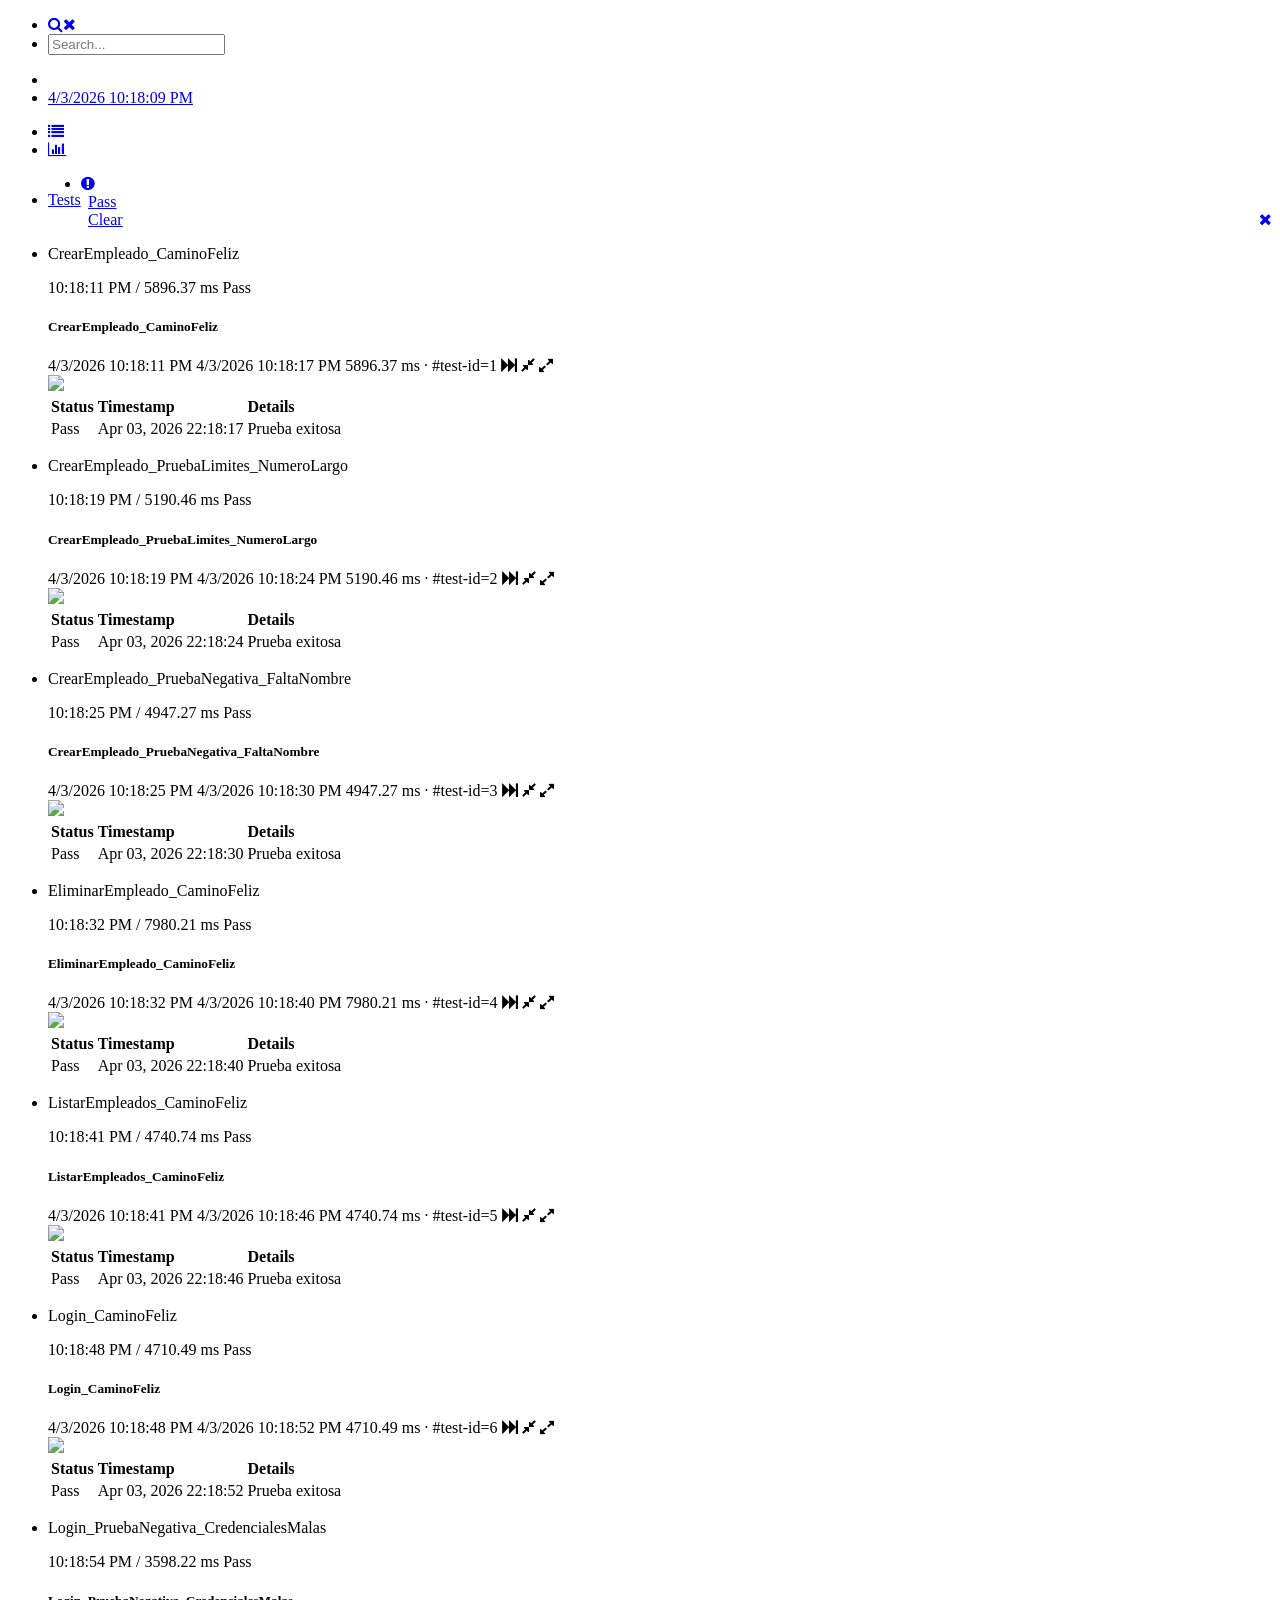
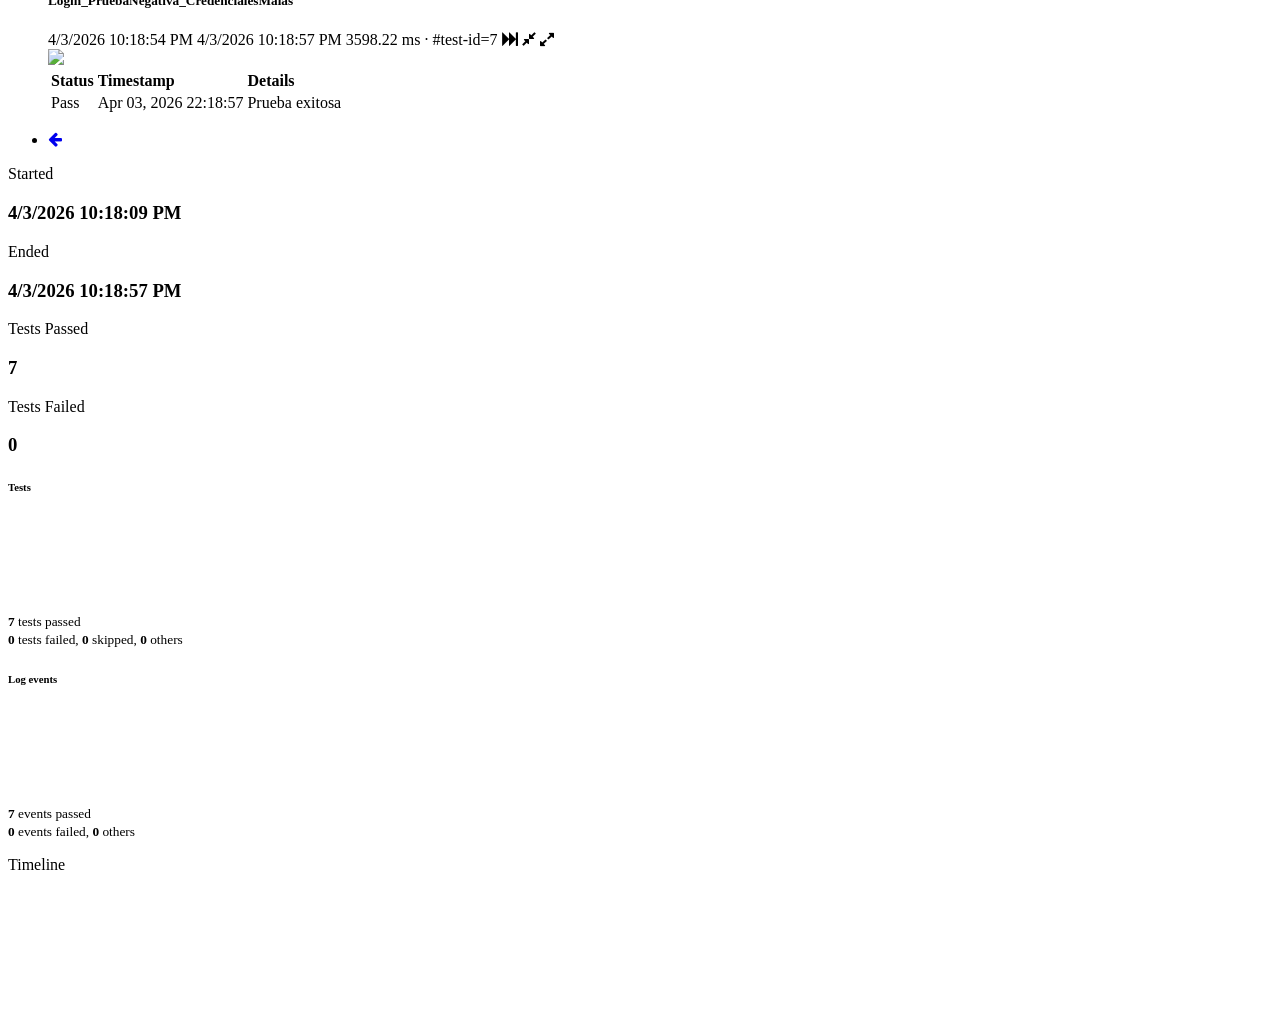
==== SeleniumTests/Reportes/Reporte_Tarea4.html @ df93e5d4 "Cree esta rama para mantener el repocitorio de la tarea tres y trabajar en el sin afectarlo" ====
<!DOCTYPE html>
<html>

<head>
 <meta charset="utf-8">
 <meta name="viewport" content="width=device-width, initial-scale=1, shrink-to-fit=no">
 <title></title>
 <link rel="apple-touch-icon" href="https://cdn.jsdelivr.net/gh/extent-framework/extent-github-cdn@c439bdbc7bade3d85af3b90e9e69c30ebc87445f/commons/img/logo.png">
 <link rel="shortcut icon" href="https://cdn.jsdelivr.net/gh/extent-framework/extent-github-cdn@c439bdbc7bade3d85af3b90e9e69c30ebc87445f/commons/img/logo.png">
 <link href="https://cdn.jsdelivr.net/gh/extent-framework/extent-github-cdn@78fa5a2421587b8228150e93142e5ba97178e85b/spark/css/spark-style.css" rel="stylesheet" />
 <link href="https://stackpath.bootstrapcdn.com/font-awesome/4.7.0/css/font-awesome.min.css" rel="stylesheet">
 <script src="https://cdn.jsdelivr.net/gh/extent-framework/extent-github-cdn@78fa5a2421587b8228150e93142e5ba97178e85b/spark/js/jsontree.js"></script>
 <style></style>
</head>
<body class="spa  standard">
 <div class="app">
  <div class="layout">
   <div class="header navbar">
 <div class="vheader">
  <div class="nav-logo">
   <a href="#">
	 <div class="logo" style="background-image: url('https://cdn.jsdelivr.net/gh/extent-framework/extent-github-cdn@c43b89d03a7c43dae8bb8f0f078bad1997af6b3b/commons/img/logo.png')"></div>
   </a>
  </div>
  <ul class="nav-left">
   <li class="search-box">
	<a class="search-toggle" href="#"><i class="search-icon fa fa-search"></i><i class="search-icon-close fa fa-close"></i></a>
   </li>
   <li class="search-input">
    <input id="search-tests" class="form-control" type="text" placeholder="Search...">
   </li>
  </ul>
  <ul class="nav-right">
   <li class="m-r-10"><a href="#"><span class="badge badge-primary"></span></a></li>
   <li class="m-r-10">
    <a href="#"><span class="badge badge-primary">4/3/2026 10:18:09 PM</span></a>
   </li>
  </ul>
 </div>
</div>
   <div class="side-nav">
 <div class="side-nav-inner">
  <ul class="side-nav-menu">
   <li class="nav-item dropdown" onclick="toggleView('test-view')">
    <a id="nav-test" class="dropdown-toggle" href="#">
     <span class="ico"><i class="fa fa-list"></i></span>
    </a>
   </li>
   <li class="nav-item dropdown" onclick="toggleView('dashboard-view')">
    <a id="nav-dashboard" class="dropdown-toggle" href="#">
     <span class="ico"><i class="fa fa-bar-chart"></i></span>
    </a>
   </li>
  </ul>
 </div>
</div>

   <div class="vcontainer">
    <div class="main-content">
     

<div class="test-wrapper row view test-view">
  <div class="test-list">
    <div class="test-list-tools">
      <ul class="tools pull-left">
        <li><a href="#"><span class="font-size-14">Tests</span></a></li>
      </ul>
      <ul class="tools text-right">
        <li class="dropdown">
          <a href="#" class="dropdown-toggle" data-toggle="dropdown"><i class="fa fa-exclamation-circle"></i></a>
          <ul id="status-toggle" class="dropdown-menu dropdown-md p-v-0">
 <a class="dropdown-item" status="pass" href="#"><span>Pass</span><span class="status success"></span></a>             <div class="dropdown-divider"></div>
            <a status="clear" class="dropdown-item" href="#"><span>Clear</span><span class="pull-right"><i class="fa fa-close"></i></span></a>
          </ul>
        </li>
      </ul>
    </div>
    <div class="test-list-wrapper scrollable">
      <ul class="test-list-item">
        <li class="test-item" status="pass" test-id="1"
          author=""
          tag=""
          device="">
          <div class="test-detail">
            <p class="name">CrearEmpleado_CaminoFeliz</p>
            <p class="text-sm">
              <span>10:18:11 PM</span> / <span>5896.37 ms</span>
              <span class="badge pass-bg log float-right">Pass</span>
            </p>
          </div>
          <div class="test-contents d-none">
            <div class="detail-head">
              <div class="p-v-10">
                <div class="info">
                  <h5 class="test-status text-pass">CrearEmpleado_CaminoFeliz</h5>
                  <span class='badge badge-success'>4/3/2026 10:18:11 PM</span>
                  <span class='badge badge-danger'>4/3/2026 10:18:17 PM</span>
                  <span class='badge badge-default'>5896.37 ms</span>
                  &middot; <span class='uri-anchor badge badge-default'>#test-id=1</span>
                  <span title='Skip to the next failed step' class='badge badge-danger pointer float-right ne ml-1'><i class="fa fa-fast-forward"></i></span>
                  <span title='Collapse all nodes' class='badge badge-default pointer float-right ct ml-1'><i class="fa fa-compress"></i></span>
                  <span title='Expand all nodes' class='badge badge-default pointer float-right et'><i class="fa fa-expand"></i></span>
                </div>
              </div>
            </div>


  <div class="row mb-3">
   <div class="col-md-3">
     <img data-featherlight='C:\Users\josias\source\repos\Tarea 3-4_P3\SeleniumTests\Reportes\CrearEmpleado_CaminoFeliz_221817.png' src="C:\Users\josias\source\repos\Tarea 3-4_P3\SeleniumTests\Reportes\CrearEmpleado_CaminoFeliz_221817.png">
  </div>
 </div>

<div class="detail-body mt-4">


<table class="table table-sm">
  <thead><tr><th class="status-col">Status</th><th class="timestamp-col">Timestamp</th><th class="details-col">Details</th></tr></thead>
  <tbody>
      <tr class="event-row">
        <td><span class="badge log pass-bg">Pass</span></td>
        <td>Apr 03, 2026 22:18:17</td>
        <td>
Prueba exitosa        </td>
      </tr>
  </tbody>
</table></div>
          </div>
        </li>
        <li class="test-item" status="pass" test-id="2"
          author=""
          tag=""
          device="">
          <div class="test-detail">
            <p class="name">CrearEmpleado_PruebaLimites_NumeroLargo</p>
            <p class="text-sm">
              <span>10:18:19 PM</span> / <span>5190.46 ms</span>
              <span class="badge pass-bg log float-right">Pass</span>
            </p>
          </div>
          <div class="test-contents d-none">
            <div class="detail-head">
              <div class="p-v-10">
                <div class="info">
                  <h5 class="test-status text-pass">CrearEmpleado_PruebaLimites_NumeroLargo</h5>
                  <span class='badge badge-success'>4/3/2026 10:18:19 PM</span>
                  <span class='badge badge-danger'>4/3/2026 10:18:24 PM</span>
                  <span class='badge badge-default'>5190.46 ms</span>
                  &middot; <span class='uri-anchor badge badge-default'>#test-id=2</span>
                  <span title='Skip to the next failed step' class='badge badge-danger pointer float-right ne ml-1'><i class="fa fa-fast-forward"></i></span>
                  <span title='Collapse all nodes' class='badge badge-default pointer float-right ct ml-1'><i class="fa fa-compress"></i></span>
                  <span title='Expand all nodes' class='badge badge-default pointer float-right et'><i class="fa fa-expand"></i></span>
                </div>
              </div>
            </div>


  <div class="row mb-3">
   <div class="col-md-3">
     <img data-featherlight='C:\Users\josias\source\repos\Tarea 3-4_P3\SeleniumTests\Reportes\CrearEmpleado_PruebaLimites_NumeroLargo_221824.png' src="C:\Users\josias\source\repos\Tarea 3-4_P3\SeleniumTests\Reportes\CrearEmpleado_PruebaLimites_NumeroLargo_221824.png">
  </div>
 </div>

<div class="detail-body mt-4">


<table class="table table-sm">
  <thead><tr><th class="status-col">Status</th><th class="timestamp-col">Timestamp</th><th class="details-col">Details</th></tr></thead>
  <tbody>
      <tr class="event-row">
        <td><span class="badge log pass-bg">Pass</span></td>
        <td>Apr 03, 2026 22:18:24</td>
        <td>
Prueba exitosa        </td>
      </tr>
  </tbody>
</table></div>
          </div>
        </li>
        <li class="test-item" status="pass" test-id="3"
          author=""
          tag=""
          device="">
          <div class="test-detail">
            <p class="name">CrearEmpleado_PruebaNegativa_FaltaNombre</p>
            <p class="text-sm">
              <span>10:18:25 PM</span> / <span>4947.27 ms</span>
              <span class="badge pass-bg log float-right">Pass</span>
            </p>
          </div>
          <div class="test-contents d-none">
            <div class="detail-head">
              <div class="p-v-10">
                <div class="info">
                  <h5 class="test-status text-pass">CrearEmpleado_PruebaNegativa_FaltaNombre</h5>
                  <span class='badge badge-success'>4/3/2026 10:18:25 PM</span>
                  <span class='badge badge-danger'>4/3/2026 10:18:30 PM</span>
                  <span class='badge badge-default'>4947.27 ms</span>
                  &middot; <span class='uri-anchor badge badge-default'>#test-id=3</span>
                  <span title='Skip to the next failed step' class='badge badge-danger pointer float-right ne ml-1'><i class="fa fa-fast-forward"></i></span>
                  <span title='Collapse all nodes' class='badge badge-default pointer float-right ct ml-1'><i class="fa fa-compress"></i></span>
                  <span title='Expand all nodes' class='badge badge-default pointer float-right et'><i class="fa fa-expand"></i></span>
                </div>
              </div>
            </div>


  <div class="row mb-3">
   <div class="col-md-3">
     <img data-featherlight='C:\Users\josias\source\repos\Tarea 3-4_P3\SeleniumTests\Reportes\CrearEmpleado_PruebaNegativa_FaltaNombre_221830.png' src="C:\Users\josias\source\repos\Tarea 3-4_P3\SeleniumTests\Reportes\CrearEmpleado_PruebaNegativa_FaltaNombre_221830.png">
  </div>
 </div>

<div class="detail-body mt-4">


<table class="table table-sm">
  <thead><tr><th class="status-col">Status</th><th class="timestamp-col">Timestamp</th><th class="details-col">Details</th></tr></thead>
  <tbody>
      <tr class="event-row">
        <td><span class="badge log pass-bg">Pass</span></td>
        <td>Apr 03, 2026 22:18:30</td>
        <td>
Prueba exitosa        </td>
      </tr>
  </tbody>
</table></div>
          </div>
        </li>
        <li class="test-item" status="pass" test-id="4"
          author=""
          tag=""
          device="">
          <div class="test-detail">
            <p class="name">EliminarEmpleado_CaminoFeliz</p>
            <p class="text-sm">
              <span>10:18:32 PM</span> / <span>7980.21 ms</span>
              <span class="badge pass-bg log float-right">Pass</span>
            </p>
          </div>
          <div class="test-contents d-none">
            <div class="detail-head">
              <div class="p-v-10">
                <div class="info">
                  <h5 class="test-status text-pass">EliminarEmpleado_CaminoFeliz</h5>
                  <span class='badge badge-success'>4/3/2026 10:18:32 PM</span>
                  <span class='badge badge-danger'>4/3/2026 10:18:40 PM</span>
                  <span class='badge badge-default'>7980.21 ms</span>
                  &middot; <span class='uri-anchor badge badge-default'>#test-id=4</span>
                  <span title='Skip to the next failed step' class='badge badge-danger pointer float-right ne ml-1'><i class="fa fa-fast-forward"></i></span>
                  <span title='Collapse all nodes' class='badge badge-default pointer float-right ct ml-1'><i class="fa fa-compress"></i></span>
                  <span title='Expand all nodes' class='badge badge-default pointer float-right et'><i class="fa fa-expand"></i></span>
                </div>
              </div>
            </div>


  <div class="row mb-3">
   <div class="col-md-3">
     <img data-featherlight='C:\Users\josias\source\repos\Tarea 3-4_P3\SeleniumTests\Reportes\EliminarEmpleado_CaminoFeliz_221840.png' src="C:\Users\josias\source\repos\Tarea 3-4_P3\SeleniumTests\Reportes\EliminarEmpleado_CaminoFeliz_221840.png">
  </div>
 </div>

<div class="detail-body mt-4">


<table class="table table-sm">
  <thead><tr><th class="status-col">Status</th><th class="timestamp-col">Timestamp</th><th class="details-col">Details</th></tr></thead>
  <tbody>
      <tr class="event-row">
        <td><span class="badge log pass-bg">Pass</span></td>
        <td>Apr 03, 2026 22:18:40</td>
        <td>
Prueba exitosa        </td>
      </tr>
  </tbody>
</table></div>
          </div>
        </li>
        <li class="test-item" status="pass" test-id="5"
          author=""
          tag=""
          device="">
          <div class="test-detail">
            <p class="name">ListarEmpleados_CaminoFeliz</p>
            <p class="text-sm">
              <span>10:18:41 PM</span> / <span>4740.74 ms</span>
              <span class="badge pass-bg log float-right">Pass</span>
            </p>
          </div>
          <div class="test-contents d-none">
            <div class="detail-head">
              <div class="p-v-10">
                <div class="info">
                  <h5 class="test-status text-pass">ListarEmpleados_CaminoFeliz</h5>
                  <span class='badge badge-success'>4/3/2026 10:18:41 PM</span>
                  <span class='badge badge-danger'>4/3/2026 10:18:46 PM</span>
                  <span class='badge badge-default'>4740.74 ms</span>
                  &middot; <span class='uri-anchor badge badge-default'>#test-id=5</span>
                  <span title='Skip to the next failed step' class='badge badge-danger pointer float-right ne ml-1'><i class="fa fa-fast-forward"></i></span>
                  <span title='Collapse all nodes' class='badge badge-default pointer float-right ct ml-1'><i class="fa fa-compress"></i></span>
                  <span title='Expand all nodes' class='badge badge-default pointer float-right et'><i class="fa fa-expand"></i></span>
                </div>
              </div>
            </div>


  <div class="row mb-3">
   <div class="col-md-3">
     <img data-featherlight='C:\Users\josias\source\repos\Tarea 3-4_P3\SeleniumTests\Reportes\ListarEmpleados_CaminoFeliz_221846.png' src="C:\Users\josias\source\repos\Tarea 3-4_P3\SeleniumTests\Reportes\ListarEmpleados_CaminoFeliz_221846.png">
  </div>
 </div>

<div class="detail-body mt-4">


<table class="table table-sm">
  <thead><tr><th class="status-col">Status</th><th class="timestamp-col">Timestamp</th><th class="details-col">Details</th></tr></thead>
  <tbody>
      <tr class="event-row">
        <td><span class="badge log pass-bg">Pass</span></td>
        <td>Apr 03, 2026 22:18:46</td>
        <td>
Prueba exitosa        </td>
      </tr>
  </tbody>
</table></div>
          </div>
        </li>
        <li class="test-item" status="pass" test-id="6"
          author=""
          tag=""
          device="">
          <div class="test-detail">
            <p class="name">Login_CaminoFeliz</p>
            <p class="text-sm">
              <span>10:18:48 PM</span> / <span>4710.49 ms</span>
              <span class="badge pass-bg log float-right">Pass</span>
            </p>
          </div>
          <div class="test-contents d-none">
            <div class="detail-head">
              <div class="p-v-10">
                <div class="info">
                  <h5 class="test-status text-pass">Login_CaminoFeliz</h5>
                  <span class='badge badge-success'>4/3/2026 10:18:48 PM</span>
                  <span class='badge badge-danger'>4/3/2026 10:18:52 PM</span>
                  <span class='badge badge-default'>4710.49 ms</span>
                  &middot; <span class='uri-anchor badge badge-default'>#test-id=6</span>
                  <span title='Skip to the next failed step' class='badge badge-danger pointer float-right ne ml-1'><i class="fa fa-fast-forward"></i></span>
                  <span title='Collapse all nodes' class='badge badge-default pointer float-right ct ml-1'><i class="fa fa-compress"></i></span>
                  <span title='Expand all nodes' class='badge badge-default pointer float-right et'><i class="fa fa-expand"></i></span>
                </div>
              </div>
            </div>


  <div class="row mb-3">
   <div class="col-md-3">
     <img data-featherlight='C:\Users\josias\source\repos\Tarea 3-4_P3\SeleniumTests\Reportes\Login_CaminoFeliz_221852.png' src="C:\Users\josias\source\repos\Tarea 3-4_P3\SeleniumTests\Reportes\Login_CaminoFeliz_221852.png">
  </div>
 </div>

<div class="detail-body mt-4">


<table class="table table-sm">
  <thead><tr><th class="status-col">Status</th><th class="timestamp-col">Timestamp</th><th class="details-col">Details</th></tr></thead>
  <tbody>
      <tr class="event-row">
        <td><span class="badge log pass-bg">Pass</span></td>
        <td>Apr 03, 2026 22:18:52</td>
        <td>
Prueba exitosa        </td>
      </tr>
  </tbody>
</table></div>
          </div>
        </li>
        <li class="test-item" status="pass" test-id="7"
          author=""
          tag=""
          device="">
          <div class="test-detail">
            <p class="name">Login_PruebaNegativa_CredencialesMalas</p>
            <p class="text-sm">
              <span>10:18:54 PM</span> / <span>3598.22 ms</span>
              <span class="badge pass-bg log float-right">Pass</span>
            </p>
          </div>
          <div class="test-contents d-none">
            <div class="detail-head">
              <div class="p-v-10">
                <div class="info">
                  <h5 class="test-status text-pass">Login_PruebaNegativa_CredencialesMalas</h5>
                  <span class='badge badge-success'>4/3/2026 10:18:54 PM</span>
                  <span class='badge badge-danger'>4/3/2026 10:18:57 PM</span>
                  <span class='badge badge-default'>3598.22 ms</span>
                  &middot; <span class='uri-anchor badge badge-default'>#test-id=7</span>
                  <span title='Skip to the next failed step' class='badge badge-danger pointer float-right ne ml-1'><i class="fa fa-fast-forward"></i></span>
                  <span title='Collapse all nodes' class='badge badge-default pointer float-right ct ml-1'><i class="fa fa-compress"></i></span>
                  <span title='Expand all nodes' class='badge badge-default pointer float-right et'><i class="fa fa-expand"></i></span>
                </div>
              </div>
            </div>


  <div class="row mb-3">
   <div class="col-md-3">
     <img data-featherlight='C:\Users\josias\source\repos\Tarea 3-4_P3\SeleniumTests\Reportes\Login_PruebaNegativa_CredencialesMalas_221857.png' src="C:\Users\josias\source\repos\Tarea 3-4_P3\SeleniumTests\Reportes\Login_PruebaNegativa_CredencialesMalas_221857.png">
  </div>
 </div>

<div class="detail-body mt-4">


<table class="table table-sm">
  <thead><tr><th class="status-col">Status</th><th class="timestamp-col">Timestamp</th><th class="details-col">Details</th></tr></thead>
  <tbody>
      <tr class="event-row">
        <td><span class="badge log pass-bg">Pass</span></td>
        <td>Apr 03, 2026 22:18:57</td>
        <td>
Prueba exitosa        </td>
      </tr>
  </tbody>
</table></div>
          </div>
        </li>
      </ul>
    </div>
  </div>
  <div class="test-content scrollable">
    <div class="test-content-tools">
      <ul><li><a class="back-to-test" href="#"><i class="fa fa-arrow-left"></i></a></li></ul>
    </div>
    <div class="test-content-detail"><div class="detail-body"></div></div>
  </div>
</div>

     

<div class="container-fluid p-4 view dashboard-view">
  <div class="row">
    <div class="col-md-3">
      <div class="card"><div class="card-body">
          <p class="m-b-0">Started</p>
          <h3>4/3/2026 10:18:09 PM</h3>
      </div></div>
    </div>
    <div class="col-md-3">
      <div class="card"><div class="card-body">
          <p class="m-b-0">Ended</p>
          <h3>4/3/2026 10:18:57 PM</h3>
      </div></div>
    </div>
    <div class="col-md-3">
      <div class="card"><div class="card-body">
          <p class="m-b-0 text-pass">Tests Passed</p>
          <h3>7</h3>
      </div></div>
    </div>
    <div class="col-md-3">
      <div class="card"><div class="card-body">
          <p class="m-b-0 text-fail">Tests Failed</p>
          <h3>0</h3>
      </div></div>
    </div>
  </div>
  <div class="row">
    <div class="col-md-6">
      <div class="card">
        <div class="card-header">
          <h6 class="card-title">Tests</h6>
        </div>
        <div class="card-body">
          <div class="">
            <canvas id='parent-analysis' width='115' height='90'></canvas>
          </div>
        </div>
        <div class="card-footer">
          <div><small data-tooltip='1%'>
            <b>7</b> tests passed
            </small>
          </div>
          <div>
            <small data-tooltip='0%'><b>0</b> tests failed, 
            <b>0</b> skipped, <b data-tooltip='0%'>0</b> others
            </small>
          </div>
        </div>
      </div>
    </div>
    <div class="col-md-6">
      <div class="card">
        <div class="card-header">
          <h6 class="card-title">Log events</h6>
        </div>
        <div class="card-body">
          <div class="">
            <canvas id='events-analysis' width='115' height='90'></canvas>
          </div>
        </div>
        <div class="card-footer">
          <div><small data-tooltip='1%'><b>7</b> events passed</small></div>
          <div>
            <small data-tooltip='0%'><b>0</b> events failed, 
            <b data-tooltip='%'>0</b> others
            </small>
          </div>
        </div>
      </div>
    </div>
  </div>
  <div class="row"><div class="col-md-12">
    <div class="card"><div class="card-header"><p>Timeline</p></div>
      <div class="card-body pt-0"><div>
        <canvas id="timeline" height="120"></canvas>
      </div></div>
    </div>
  </div></div>
  <script>
	var timeline = { "CrearEmpleado_CaminoFeliz":5896.3708,"CrearEmpleado_PruebaLimites_NumeroLargo":5190.4565,"CrearEmpleado_PruebaNegativa_FaltaNombre":4947.2673,"EliminarEmpleado_CaminoFeliz":7980.2095,"ListarEmpleados_CaminoFeliz":4740.7435,"Login_CaminoFeliz":4710.4856,"Login_PruebaNegativa_CredencialesMalas":3598.2195 };
  </script>
  <div class="row">
  </div>
</div>
<script>
  var statusGroup = {
    parentCount: 7,
    childCount: 0,
    grandChildCount: 0,
    eventsCount: 7,

passParent:7,failParent:0,warningParent:0,skipParent:0,    
passChild:0,failChild:0,warningChild:0,skipChild:0,infoChild:0,    
passGrandChild:0,failGrandChild:0,warningGrandChild:0,skipGrandChild:0,infoGrandChild:0,    
passEvents:7,failEvents:0,warningEvents:0,skipEvents:0,infoEvents:0,  };
</script>

    </div>
   </div>
  </div>
 </div>
 <script src="https://cdn.jsdelivr.net/gh/extent-framework/extent-github-cdn@c439bdbc7bade3d85af3b90e9e69c30ebc87445f/spark/js/spark-script.js"></script>
<script type='text/javascript'></script>
</body>
</html>
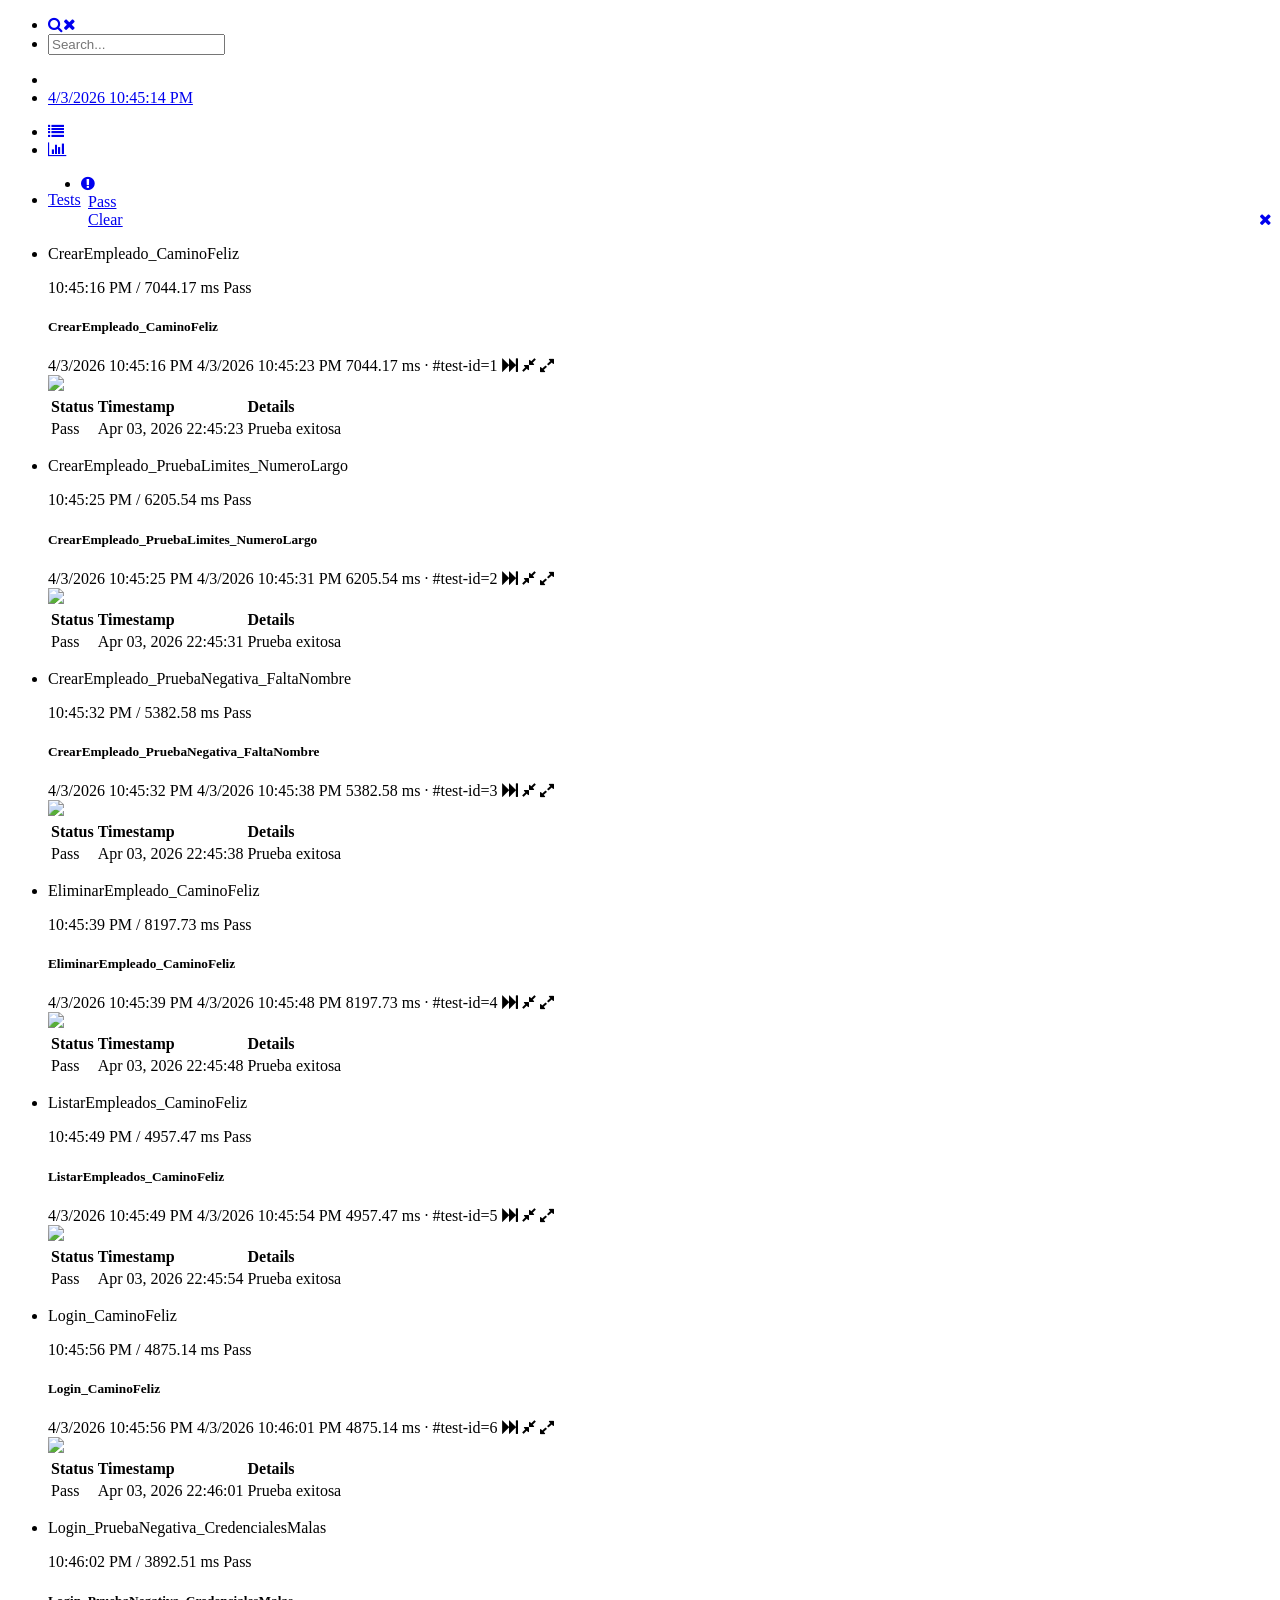
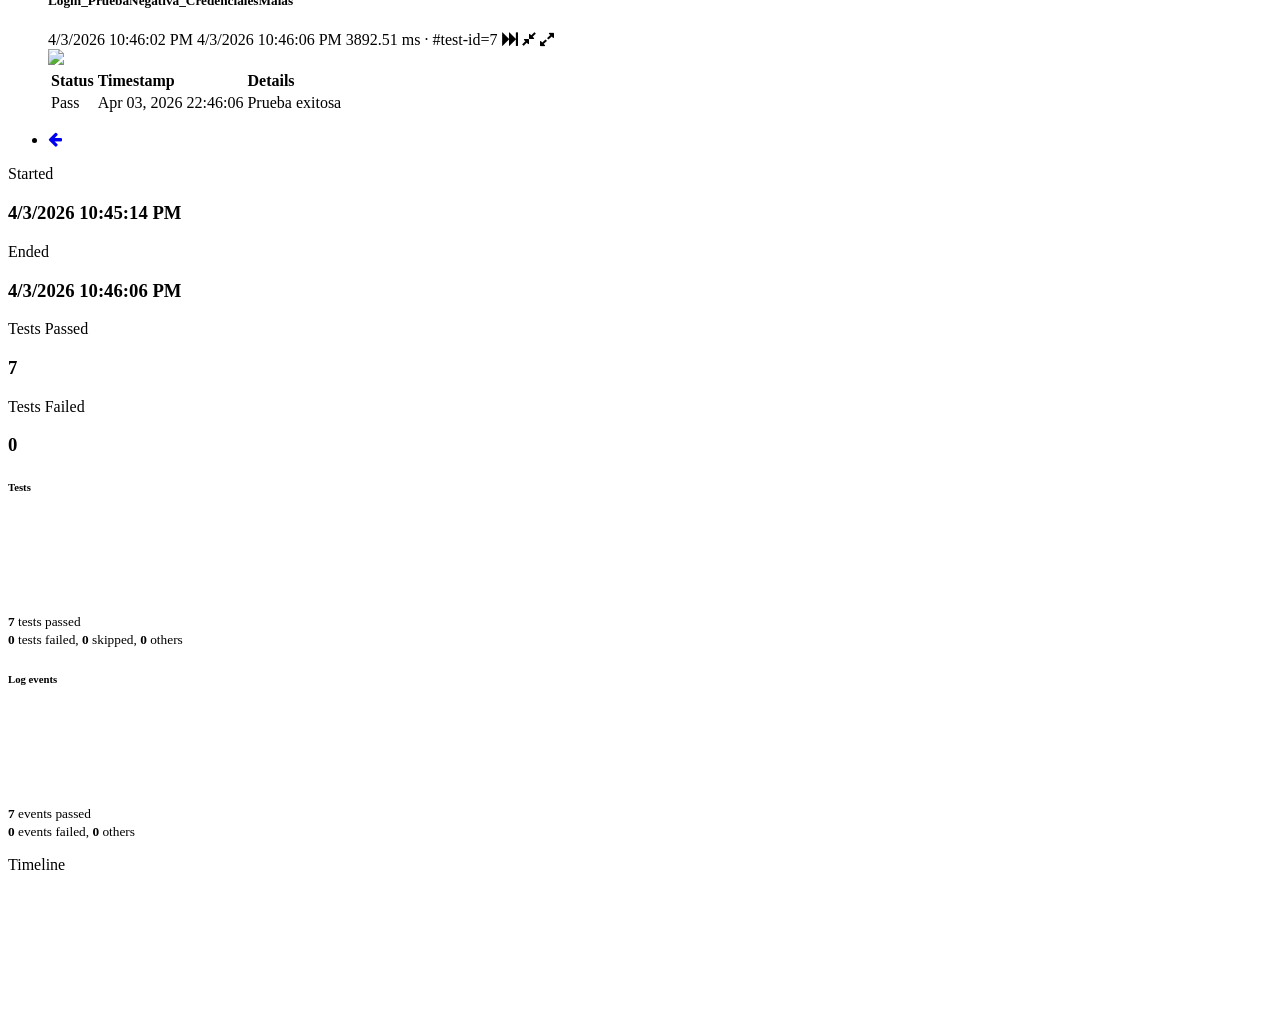
==== commit c7534fad: "agreando nuevas funcionalidades a un nuevo proyecto" ====
--- a/SeleniumTests/Reportes/Reporte_Tarea4.html
+++ b/SeleniumTests/Reportes/Reporte_Tarea4.html
@@ -35,7 +35,7 @@
   <ul class="nav-right">
    <li class="m-r-10"><a href="#"><span class="badge badge-primary"></span></a></li>
    <li class="m-r-10">
-    <a href="#"><span class="badge badge-primary">4/3/2026 10:18:09 PM</span></a>
+    <a href="#"><span class="badge badge-primary">4/3/2026 10:45:14 PM</span></a>
    </li>
   </ul>
  </div>
@@ -86,7 +86,7 @@
           <div class="test-detail">
             <p class="name">CrearEmpleado_CaminoFeliz</p>
             <p class="text-sm">
-              <span>10:18:11 PM</span> / <span>5896.37 ms</span>
+              <span>10:45:16 PM</span> / <span>7044.17 ms</span>
               <span class="badge pass-bg log float-right">Pass</span>
             </p>
           </div>
@@ -95,9 +95,9 @@
               <div class="p-v-10">
                 <div class="info">
                   <h5 class="test-status text-pass">CrearEmpleado_CaminoFeliz</h5>
-                  <span class='badge badge-success'>4/3/2026 10:18:11 PM</span>
-                  <span class='badge badge-danger'>4/3/2026 10:18:17 PM</span>
-                  <span class='badge badge-default'>5896.37 ms</span>
+                  <span class='badge badge-success'>4/3/2026 10:45:16 PM</span>
+                  <span class='badge badge-danger'>4/3/2026 10:45:23 PM</span>
+                  <span class='badge badge-default'>7044.17 ms</span>
                   &middot; <span class='uri-anchor badge badge-default'>#test-id=1</span>
                   <span title='Skip to the next failed step' class='badge badge-danger pointer float-right ne ml-1'><i class="fa fa-fast-forward"></i></span>
                   <span title='Collapse all nodes' class='badge badge-default pointer float-right ct ml-1'><i class="fa fa-compress"></i></span>
@@ -109,19 +109,19 @@
 
   <div class="row mb-3">
    <div class="col-md-3">
-     <img data-featherlight='C:\Users\josias\source\repos\Tarea 3-4_P3\SeleniumTests\Reportes\CrearEmpleado_CaminoFeliz_221817.png' src="C:\Users\josias\source\repos\Tarea 3-4_P3\SeleniumTests\Reportes\CrearEmpleado_CaminoFeliz_221817.png">
-  </div>
- </div>
-
-<div class="detail-body mt-4">
-
-
-<table class="table table-sm">
-  <thead><tr><th class="status-col">Status</th><th class="timestamp-col">Timestamp</th><th class="details-col">Details</th></tr></thead>
-  <tbody>
-      <tr class="event-row">
-        <td><span class="badge log pass-bg">Pass</span></td>
-        <td>Apr 03, 2026 22:18:17</td>
+     <img data-featherlight='C:\Users\josias\source\repos\Tarea 3-4_P3\SeleniumTests\Reportes\CrearEmpleado_CaminoFeliz_224523.png' src="C:\Users\josias\source\repos\Tarea 3-4_P3\SeleniumTests\Reportes\CrearEmpleado_CaminoFeliz_224523.png">
+  </div>
+ </div>
+
+<div class="detail-body mt-4">
+
+
+<table class="table table-sm">
+  <thead><tr><th class="status-col">Status</th><th class="timestamp-col">Timestamp</th><th class="details-col">Details</th></tr></thead>
+  <tbody>
+      <tr class="event-row">
+        <td><span class="badge log pass-bg">Pass</span></td>
+        <td>Apr 03, 2026 22:45:23</td>
         <td>
 Prueba exitosa        </td>
       </tr>
@@ -136,7 +136,7 @@
           <div class="test-detail">
             <p class="name">CrearEmpleado_PruebaLimites_NumeroLargo</p>
             <p class="text-sm">
-              <span>10:18:19 PM</span> / <span>5190.46 ms</span>
+              <span>10:45:25 PM</span> / <span>6205.54 ms</span>
               <span class="badge pass-bg log float-right">Pass</span>
             </p>
           </div>
@@ -145,9 +145,9 @@
               <div class="p-v-10">
                 <div class="info">
                   <h5 class="test-status text-pass">CrearEmpleado_PruebaLimites_NumeroLargo</h5>
-                  <span class='badge badge-success'>4/3/2026 10:18:19 PM</span>
-                  <span class='badge badge-danger'>4/3/2026 10:18:24 PM</span>
-                  <span class='badge badge-default'>5190.46 ms</span>
+                  <span class='badge badge-success'>4/3/2026 10:45:25 PM</span>
+                  <span class='badge badge-danger'>4/3/2026 10:45:31 PM</span>
+                  <span class='badge badge-default'>6205.54 ms</span>
                   &middot; <span class='uri-anchor badge badge-default'>#test-id=2</span>
                   <span title='Skip to the next failed step' class='badge badge-danger pointer float-right ne ml-1'><i class="fa fa-fast-forward"></i></span>
                   <span title='Collapse all nodes' class='badge badge-default pointer float-right ct ml-1'><i class="fa fa-compress"></i></span>
@@ -159,19 +159,19 @@
 
   <div class="row mb-3">
    <div class="col-md-3">
-     <img data-featherlight='C:\Users\josias\source\repos\Tarea 3-4_P3\SeleniumTests\Reportes\CrearEmpleado_PruebaLimites_NumeroLargo_221824.png' src="C:\Users\josias\source\repos\Tarea 3-4_P3\SeleniumTests\Reportes\CrearEmpleado_PruebaLimites_NumeroLargo_221824.png">
-  </div>
- </div>
-
-<div class="detail-body mt-4">
-
-
-<table class="table table-sm">
-  <thead><tr><th class="status-col">Status</th><th class="timestamp-col">Timestamp</th><th class="details-col">Details</th></tr></thead>
-  <tbody>
-      <tr class="event-row">
-        <td><span class="badge log pass-bg">Pass</span></td>
-        <td>Apr 03, 2026 22:18:24</td>
+     <img data-featherlight='C:\Users\josias\source\repos\Tarea 3-4_P3\SeleniumTests\Reportes\CrearEmpleado_PruebaLimites_NumeroLargo_224531.png' src="C:\Users\josias\source\repos\Tarea 3-4_P3\SeleniumTests\Reportes\CrearEmpleado_PruebaLimites_NumeroLargo_224531.png">
+  </div>
+ </div>
+
+<div class="detail-body mt-4">
+
+
+<table class="table table-sm">
+  <thead><tr><th class="status-col">Status</th><th class="timestamp-col">Timestamp</th><th class="details-col">Details</th></tr></thead>
+  <tbody>
+      <tr class="event-row">
+        <td><span class="badge log pass-bg">Pass</span></td>
+        <td>Apr 03, 2026 22:45:31</td>
         <td>
 Prueba exitosa        </td>
       </tr>
@@ -186,7 +186,7 @@
           <div class="test-detail">
             <p class="name">CrearEmpleado_PruebaNegativa_FaltaNombre</p>
             <p class="text-sm">
-              <span>10:18:25 PM</span> / <span>4947.27 ms</span>
+              <span>10:45:32 PM</span> / <span>5382.58 ms</span>
               <span class="badge pass-bg log float-right">Pass</span>
             </p>
           </div>
@@ -195,9 +195,9 @@
               <div class="p-v-10">
                 <div class="info">
                   <h5 class="test-status text-pass">CrearEmpleado_PruebaNegativa_FaltaNombre</h5>
-                  <span class='badge badge-success'>4/3/2026 10:18:25 PM</span>
-                  <span class='badge badge-danger'>4/3/2026 10:18:30 PM</span>
-                  <span class='badge badge-default'>4947.27 ms</span>
+                  <span class='badge badge-success'>4/3/2026 10:45:32 PM</span>
+                  <span class='badge badge-danger'>4/3/2026 10:45:38 PM</span>
+                  <span class='badge badge-default'>5382.58 ms</span>
                   &middot; <span class='uri-anchor badge badge-default'>#test-id=3</span>
                   <span title='Skip to the next failed step' class='badge badge-danger pointer float-right ne ml-1'><i class="fa fa-fast-forward"></i></span>
                   <span title='Collapse all nodes' class='badge badge-default pointer float-right ct ml-1'><i class="fa fa-compress"></i></span>
@@ -209,19 +209,19 @@
 
   <div class="row mb-3">
    <div class="col-md-3">
-     <img data-featherlight='C:\Users\josias\source\repos\Tarea 3-4_P3\SeleniumTests\Reportes\CrearEmpleado_PruebaNegativa_FaltaNombre_221830.png' src="C:\Users\josias\source\repos\Tarea 3-4_P3\SeleniumTests\Reportes\CrearEmpleado_PruebaNegativa_FaltaNombre_221830.png">
-  </div>
- </div>
-
-<div class="detail-body mt-4">
-
-
-<table class="table table-sm">
-  <thead><tr><th class="status-col">Status</th><th class="timestamp-col">Timestamp</th><th class="details-col">Details</th></tr></thead>
-  <tbody>
-      <tr class="event-row">
-        <td><span class="badge log pass-bg">Pass</span></td>
-        <td>Apr 03, 2026 22:18:30</td>
+     <img data-featherlight='C:\Users\josias\source\repos\Tarea 3-4_P3\SeleniumTests\Reportes\CrearEmpleado_PruebaNegativa_FaltaNombre_224538.png' src="C:\Users\josias\source\repos\Tarea 3-4_P3\SeleniumTests\Reportes\CrearEmpleado_PruebaNegativa_FaltaNombre_224538.png">
+  </div>
+ </div>
+
+<div class="detail-body mt-4">
+
+
+<table class="table table-sm">
+  <thead><tr><th class="status-col">Status</th><th class="timestamp-col">Timestamp</th><th class="details-col">Details</th></tr></thead>
+  <tbody>
+      <tr class="event-row">
+        <td><span class="badge log pass-bg">Pass</span></td>
+        <td>Apr 03, 2026 22:45:38</td>
         <td>
 Prueba exitosa        </td>
       </tr>
@@ -236,7 +236,7 @@
           <div class="test-detail">
             <p class="name">EliminarEmpleado_CaminoFeliz</p>
             <p class="text-sm">
-              <span>10:18:32 PM</span> / <span>7980.21 ms</span>
+              <span>10:45:39 PM</span> / <span>8197.73 ms</span>
               <span class="badge pass-bg log float-right">Pass</span>
             </p>
           </div>
@@ -245,9 +245,9 @@
               <div class="p-v-10">
                 <div class="info">
                   <h5 class="test-status text-pass">EliminarEmpleado_CaminoFeliz</h5>
-                  <span class='badge badge-success'>4/3/2026 10:18:32 PM</span>
-                  <span class='badge badge-danger'>4/3/2026 10:18:40 PM</span>
-                  <span class='badge badge-default'>7980.21 ms</span>
+                  <span class='badge badge-success'>4/3/2026 10:45:39 PM</span>
+                  <span class='badge badge-danger'>4/3/2026 10:45:48 PM</span>
+                  <span class='badge badge-default'>8197.73 ms</span>
                   &middot; <span class='uri-anchor badge badge-default'>#test-id=4</span>
                   <span title='Skip to the next failed step' class='badge badge-danger pointer float-right ne ml-1'><i class="fa fa-fast-forward"></i></span>
                   <span title='Collapse all nodes' class='badge badge-default pointer float-right ct ml-1'><i class="fa fa-compress"></i></span>
@@ -259,19 +259,19 @@
 
   <div class="row mb-3">
    <div class="col-md-3">
-     <img data-featherlight='C:\Users\josias\source\repos\Tarea 3-4_P3\SeleniumTests\Reportes\EliminarEmpleado_CaminoFeliz_221840.png' src="C:\Users\josias\source\repos\Tarea 3-4_P3\SeleniumTests\Reportes\EliminarEmpleado_CaminoFeliz_221840.png">
-  </div>
- </div>
-
-<div class="detail-body mt-4">
-
-
-<table class="table table-sm">
-  <thead><tr><th class="status-col">Status</th><th class="timestamp-col">Timestamp</th><th class="details-col">Details</th></tr></thead>
-  <tbody>
-      <tr class="event-row">
-        <td><span class="badge log pass-bg">Pass</span></td>
-        <td>Apr 03, 2026 22:18:40</td>
+     <img data-featherlight='C:\Users\josias\source\repos\Tarea 3-4_P3\SeleniumTests\Reportes\EliminarEmpleado_CaminoFeliz_224548.png' src="C:\Users\josias\source\repos\Tarea 3-4_P3\SeleniumTests\Reportes\EliminarEmpleado_CaminoFeliz_224548.png">
+  </div>
+ </div>
+
+<div class="detail-body mt-4">
+
+
+<table class="table table-sm">
+  <thead><tr><th class="status-col">Status</th><th class="timestamp-col">Timestamp</th><th class="details-col">Details</th></tr></thead>
+  <tbody>
+      <tr class="event-row">
+        <td><span class="badge log pass-bg">Pass</span></td>
+        <td>Apr 03, 2026 22:45:48</td>
         <td>
 Prueba exitosa        </td>
       </tr>
@@ -286,7 +286,7 @@
           <div class="test-detail">
             <p class="name">ListarEmpleados_CaminoFeliz</p>
             <p class="text-sm">
-              <span>10:18:41 PM</span> / <span>4740.74 ms</span>
+              <span>10:45:49 PM</span> / <span>4957.47 ms</span>
               <span class="badge pass-bg log float-right">Pass</span>
             </p>
           </div>
@@ -295,9 +295,9 @@
               <div class="p-v-10">
                 <div class="info">
                   <h5 class="test-status text-pass">ListarEmpleados_CaminoFeliz</h5>
-                  <span class='badge badge-success'>4/3/2026 10:18:41 PM</span>
-                  <span class='badge badge-danger'>4/3/2026 10:18:46 PM</span>
-                  <span class='badge badge-default'>4740.74 ms</span>
+                  <span class='badge badge-success'>4/3/2026 10:45:49 PM</span>
+                  <span class='badge badge-danger'>4/3/2026 10:45:54 PM</span>
+                  <span class='badge badge-default'>4957.47 ms</span>
                   &middot; <span class='uri-anchor badge badge-default'>#test-id=5</span>
                   <span title='Skip to the next failed step' class='badge badge-danger pointer float-right ne ml-1'><i class="fa fa-fast-forward"></i></span>
                   <span title='Collapse all nodes' class='badge badge-default pointer float-right ct ml-1'><i class="fa fa-compress"></i></span>
@@ -309,19 +309,19 @@
 
   <div class="row mb-3">
    <div class="col-md-3">
-     <img data-featherlight='C:\Users\josias\source\repos\Tarea 3-4_P3\SeleniumTests\Reportes\ListarEmpleados_CaminoFeliz_221846.png' src="C:\Users\josias\source\repos\Tarea 3-4_P3\SeleniumTests\Reportes\ListarEmpleados_CaminoFeliz_221846.png">
-  </div>
- </div>
-
-<div class="detail-body mt-4">
-
-
-<table class="table table-sm">
-  <thead><tr><th class="status-col">Status</th><th class="timestamp-col">Timestamp</th><th class="details-col">Details</th></tr></thead>
-  <tbody>
-      <tr class="event-row">
-        <td><span class="badge log pass-bg">Pass</span></td>
-        <td>Apr 03, 2026 22:18:46</td>
+     <img data-featherlight='C:\Users\josias\source\repos\Tarea 3-4_P3\SeleniumTests\Reportes\ListarEmpleados_CaminoFeliz_224554.png' src="C:\Users\josias\source\repos\Tarea 3-4_P3\SeleniumTests\Reportes\ListarEmpleados_CaminoFeliz_224554.png">
+  </div>
+ </div>
+
+<div class="detail-body mt-4">
+
+
+<table class="table table-sm">
+  <thead><tr><th class="status-col">Status</th><th class="timestamp-col">Timestamp</th><th class="details-col">Details</th></tr></thead>
+  <tbody>
+      <tr class="event-row">
+        <td><span class="badge log pass-bg">Pass</span></td>
+        <td>Apr 03, 2026 22:45:54</td>
         <td>
 Prueba exitosa        </td>
       </tr>
@@ -336,7 +336,7 @@
           <div class="test-detail">
             <p class="name">Login_CaminoFeliz</p>
             <p class="text-sm">
-              <span>10:18:48 PM</span> / <span>4710.49 ms</span>
+              <span>10:45:56 PM</span> / <span>4875.14 ms</span>
               <span class="badge pass-bg log float-right">Pass</span>
             </p>
           </div>
@@ -345,9 +345,9 @@
               <div class="p-v-10">
                 <div class="info">
                   <h5 class="test-status text-pass">Login_CaminoFeliz</h5>
-                  <span class='badge badge-success'>4/3/2026 10:18:48 PM</span>
-                  <span class='badge badge-danger'>4/3/2026 10:18:52 PM</span>
-                  <span class='badge badge-default'>4710.49 ms</span>
+                  <span class='badge badge-success'>4/3/2026 10:45:56 PM</span>
+                  <span class='badge badge-danger'>4/3/2026 10:46:01 PM</span>
+                  <span class='badge badge-default'>4875.14 ms</span>
                   &middot; <span class='uri-anchor badge badge-default'>#test-id=6</span>
                   <span title='Skip to the next failed step' class='badge badge-danger pointer float-right ne ml-1'><i class="fa fa-fast-forward"></i></span>
                   <span title='Collapse all nodes' class='badge badge-default pointer float-right ct ml-1'><i class="fa fa-compress"></i></span>
@@ -359,19 +359,19 @@
 
   <div class="row mb-3">
    <div class="col-md-3">
-     <img data-featherlight='C:\Users\josias\source\repos\Tarea 3-4_P3\SeleniumTests\Reportes\Login_CaminoFeliz_221852.png' src="C:\Users\josias\source\repos\Tarea 3-4_P3\SeleniumTests\Reportes\Login_CaminoFeliz_221852.png">
-  </div>
- </div>
-
-<div class="detail-body mt-4">
-
-
-<table class="table table-sm">
-  <thead><tr><th class="status-col">Status</th><th class="timestamp-col">Timestamp</th><th class="details-col">Details</th></tr></thead>
-  <tbody>
-      <tr class="event-row">
-        <td><span class="badge log pass-bg">Pass</span></td>
-        <td>Apr 03, 2026 22:18:52</td>
+     <img data-featherlight='C:\Users\josias\source\repos\Tarea 3-4_P3\SeleniumTests\Reportes\Login_CaminoFeliz_224601.png' src="C:\Users\josias\source\repos\Tarea 3-4_P3\SeleniumTests\Reportes\Login_CaminoFeliz_224601.png">
+  </div>
+ </div>
+
+<div class="detail-body mt-4">
+
+
+<table class="table table-sm">
+  <thead><tr><th class="status-col">Status</th><th class="timestamp-col">Timestamp</th><th class="details-col">Details</th></tr></thead>
+  <tbody>
+      <tr class="event-row">
+        <td><span class="badge log pass-bg">Pass</span></td>
+        <td>Apr 03, 2026 22:46:01</td>
         <td>
 Prueba exitosa        </td>
       </tr>
@@ -386,7 +386,7 @@
           <div class="test-detail">
             <p class="name">Login_PruebaNegativa_CredencialesMalas</p>
             <p class="text-sm">
-              <span>10:18:54 PM</span> / <span>3598.22 ms</span>
+              <span>10:46:02 PM</span> / <span>3892.51 ms</span>
               <span class="badge pass-bg log float-right">Pass</span>
             </p>
           </div>
@@ -395,9 +395,9 @@
               <div class="p-v-10">
                 <div class="info">
                   <h5 class="test-status text-pass">Login_PruebaNegativa_CredencialesMalas</h5>
-                  <span class='badge badge-success'>4/3/2026 10:18:54 PM</span>
-                  <span class='badge badge-danger'>4/3/2026 10:18:57 PM</span>
-                  <span class='badge badge-default'>3598.22 ms</span>
+                  <span class='badge badge-success'>4/3/2026 10:46:02 PM</span>
+                  <span class='badge badge-danger'>4/3/2026 10:46:06 PM</span>
+                  <span class='badge badge-default'>3892.51 ms</span>
                   &middot; <span class='uri-anchor badge badge-default'>#test-id=7</span>
                   <span title='Skip to the next failed step' class='badge badge-danger pointer float-right ne ml-1'><i class="fa fa-fast-forward"></i></span>
                   <span title='Collapse all nodes' class='badge badge-default pointer float-right ct ml-1'><i class="fa fa-compress"></i></span>
@@ -409,19 +409,19 @@
 
   <div class="row mb-3">
    <div class="col-md-3">
-     <img data-featherlight='C:\Users\josias\source\repos\Tarea 3-4_P3\SeleniumTests\Reportes\Login_PruebaNegativa_CredencialesMalas_221857.png' src="C:\Users\josias\source\repos\Tarea 3-4_P3\SeleniumTests\Reportes\Login_PruebaNegativa_CredencialesMalas_221857.png">
-  </div>
- </div>
-
-<div class="detail-body mt-4">
-
-
-<table class="table table-sm">
-  <thead><tr><th class="status-col">Status</th><th class="timestamp-col">Timestamp</th><th class="details-col">Details</th></tr></thead>
-  <tbody>
-      <tr class="event-row">
-        <td><span class="badge log pass-bg">Pass</span></td>
-        <td>Apr 03, 2026 22:18:57</td>
+     <img data-featherlight='C:\Users\josias\source\repos\Tarea 3-4_P3\SeleniumTests\Reportes\Login_PruebaNegativa_CredencialesMalas_224606.png' src="C:\Users\josias\source\repos\Tarea 3-4_P3\SeleniumTests\Reportes\Login_PruebaNegativa_CredencialesMalas_224606.png">
+  </div>
+ </div>
+
+<div class="detail-body mt-4">
+
+
+<table class="table table-sm">
+  <thead><tr><th class="status-col">Status</th><th class="timestamp-col">Timestamp</th><th class="details-col">Details</th></tr></thead>
+  <tbody>
+      <tr class="event-row">
+        <td><span class="badge log pass-bg">Pass</span></td>
+        <td>Apr 03, 2026 22:46:06</td>
         <td>
 Prueba exitosa        </td>
       </tr>
@@ -447,13 +447,13 @@
     <div class="col-md-3">
       <div class="card"><div class="card-body">
           <p class="m-b-0">Started</p>
-          <h3>4/3/2026 10:18:09 PM</h3>
+          <h3>4/3/2026 10:45:14 PM</h3>
       </div></div>
     </div>
     <div class="col-md-3">
       <div class="card"><div class="card-body">
           <p class="m-b-0">Ended</p>
-          <h3>4/3/2026 10:18:57 PM</h3>
+          <h3>4/3/2026 10:46:06 PM</h3>
       </div></div>
     </div>
     <div class="col-md-3">
@@ -522,7 +522,7 @@
     </div>
   </div></div>
   <script>
-	var timeline = { "CrearEmpleado_CaminoFeliz":5896.3708,"CrearEmpleado_PruebaLimites_NumeroLargo":5190.4565,"CrearEmpleado_PruebaNegativa_FaltaNombre":4947.2673,"EliminarEmpleado_CaminoFeliz":7980.2095,"ListarEmpleados_CaminoFeliz":4740.7435,"Login_CaminoFeliz":4710.4856,"Login_PruebaNegativa_CredencialesMalas":3598.2195 };
+	var timeline = { "CrearEmpleado_CaminoFeliz":7044.1689,"CrearEmpleado_PruebaLimites_NumeroLargo":6205.5367,"CrearEmpleado_PruebaNegativa_FaltaNombre":5382.5798,"EliminarEmpleado_CaminoFeliz":8197.7275,"ListarEmpleados_CaminoFeliz":4957.4654,"Login_CaminoFeliz":4875.1412,"Login_PruebaNegativa_CredencialesMalas":3892.5064 };
   </script>
   <div class="row">
   </div>
